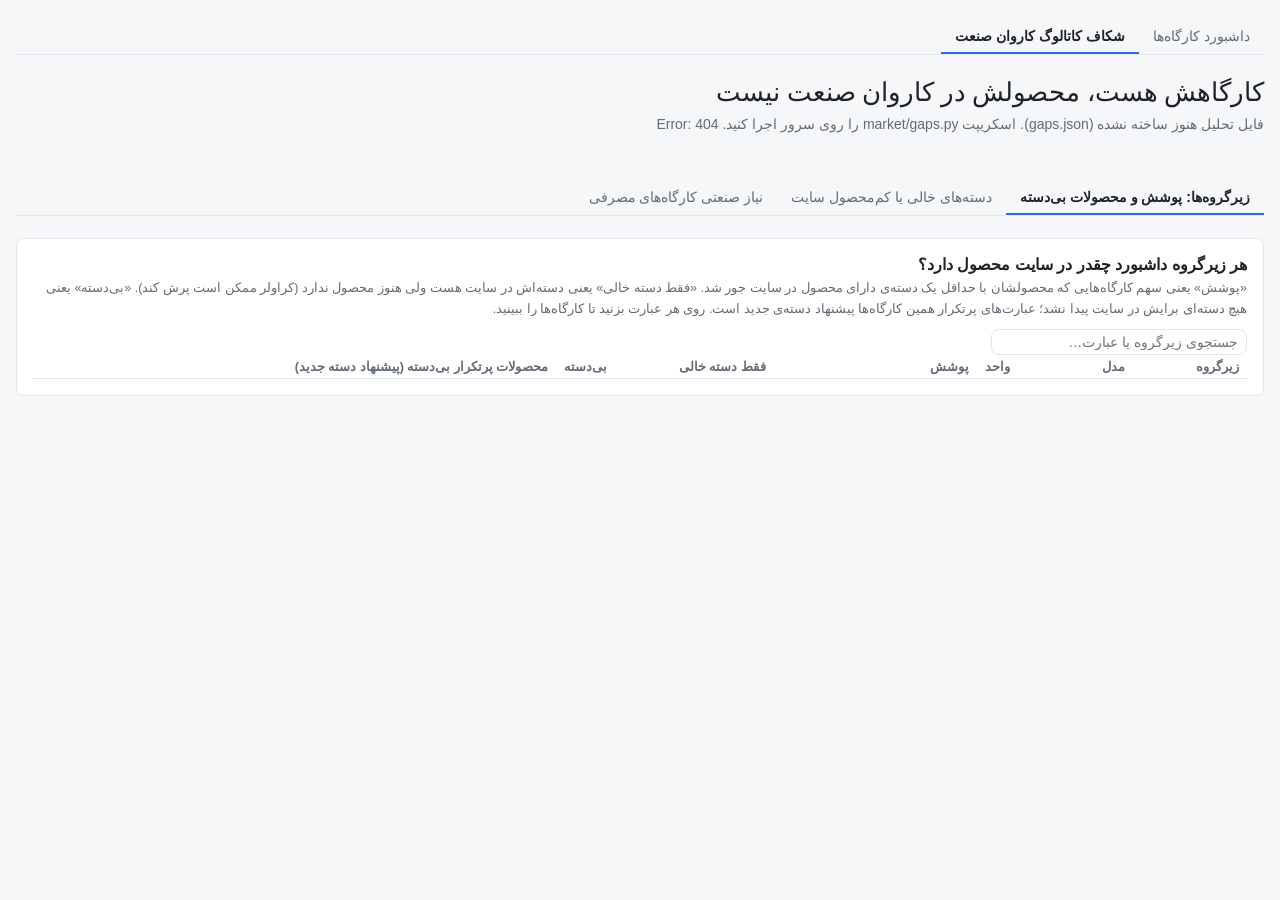
==== site/gaps.html @ afcc2cad "Add caravansanat catalog-gap analysis (gaps.py) and gaps tab Co-Authored-By: Claude Opus 5.5 <norepl" ====
<!DOCTYPE html>
<html lang="fa" dir="rtl">
<head>
<meta charset="utf-8">
<meta name="viewport" content="width=device-width, initial-scale=1">
<meta name="robots" content="noindex, nofollow">
<title>شکاف کاتالوگ کاروان صنعت</title>
<link rel="stylesheet" href="style.css">
</head>
<body>
<div id="dash-root">
<div class="wp" lang="fa">
  <nav class="tabs" aria-label="بخش‌ها">
    <a href="index.html">داشبورد کارگاه‌ها</a>
    <a href="gaps.html" class="on">شکاف کاتالوگ کاروان صنعت</a>
  </nav>

  <header>
    <h1>کارگاهش هست، محصولش در کاروان صنعت نیست</h1>
    <p class="lead" id="lead">در حال بارگذاری…</p>
  </header>

  <div class="tiles" id="tiles"></div>

  <nav class="tabs" id="subtabs">
    <button data-t="subs" class="on">زیرگروه‌ها: پوشش و محصولات بی‌دسته</button>
    <button data-t="cats">دسته‌های خالی یا کم‌محصول سایت</button>
    <button data-t="needs">نیاز صنعتی کارگاه‌های مصرفی</button>
  </nav>

  <section id="t-subs" class="card">
    <h2>هر زیرگروه داشبورد چقدر در سایت محصول دارد؟</h2>
    <p class="note">«پوشش» یعنی سهم کارگاه‌هایی که محصولشان با حداقل یک دسته‌ی دارای محصول در سایت جور شد. «فقط دسته خالی» یعنی دسته‌اش در سایت هست ولی هنوز محصول ندارد (کراولر ممکن است پرش کند). «بی‌دسته» یعنی هیچ دسته‌ای برایش در سایت پیدا نشد؛ عبارت‌های پرتکرار همین کارگاه‌ها پیشنهاد دسته‌ی جدید است. روی هر عبارت بزنید تا کارگاه‌ها را ببینید.</p>
    <div class="bar"><input type="search" id="q-subs" placeholder="جستجوی زیرگروه یا عبارت…"></div>
    <div class="tbox" style="max-height:none"><table><thead><tr>
      <th>زیرگروه</th><th class="hide-n">مدل</th><th class="num">واحد</th><th>پوشش</th><th class="num hide-n">فقط دسته خالی</th><th class="num">بی‌دسته</th><th>محصولات پرتکرار بی‌دسته (پیشنهاد دسته جدید)</th>
    </tr></thead><tbody id="b-subs"></tbody></table></div>
  </section>

  <section id="t-cats" class="card" hidden>
    <h2>دسته‌هایی که در سایت هست و کارگاه دارد</h2>
    <p class="note">امتیاز = تعداد کارگاه‌های جورشده (وزن‌دار با تناسب B2B) تقسیم بر ریشه‌ی تعداد محصول فعلی. دسته‌ی <span class="fj-tag gA">خالی</span> صفر محصول دارد، <span class="fj-tag gC">کم</span> زیر ۱۰ محصول و <span class="fj-tag gOK">دارد</span> ۱۰ یا بیشتر.</p>
    <div class="bar">
      <button class="fj-chip chip on" data-g="AC">خالی + کم</button>
      <button class="fj-chip chip" data-g="A">فقط خالی</button>
      <button class="fj-chip chip" data-g="C">فقط کم</button>
      <button class="fj-chip chip" data-g="OK">دارای محصول</button>
      <button class="fj-chip chip" data-g="ALL">همه</button>
      <input type="search" id="q-cats" placeholder="جستجوی دسته…">
    </div>
    <div class="tbox"><table><thead><tr>
      <th>دسته</th><th class="hide-n">مسیر</th><th class="num">محصول در سایت</th><th class="num">کارگاه</th><th class="num hide-n">استان</th><th class="hide-n">زیرگروه‌های اصلی</th><th class="num">امتیاز</th>
    </tr></thead><tbody id="b-cats"></tbody></table></div>
  </section>

  <section id="t-needs" class="card" hidden>
    <h2>کارگاه‌های عسل، خرما، آرایشی و … برای تولید چه می‌خرند؟</h2>
    <p class="note">برای هر گروه مصرفی، اقلام صنعتی موردنیازش را با دسته‌های سایت و با سازنده‌های همان قلم در داشبورد مقایسه کرده‌ایم. <span class="fj-tag gA">فرصت</span> یعنی سایت محصول ندارد ولی سازنده‌اش در داشبورد هست. روی هر ردیف بزنید تا سازنده‌ها را ببینید.</p>
    <div id="b-needs" class="grid"></div>
  </section>

  <section class="card" id="detail" hidden>
    <h2 id="d-title"></h2>
    <p class="note" id="d-note"></p>
    <div class="tbox"><table><thead><tr>
      <th>نام واحد</th><th>استان</th><th class="hide-n">شهرک</th><th>محصولات</th><th>موبایل</th><th class="hide-n">ثابت</th>
    </tr></thead><tbody id="d-body"></tbody></table></div>
  </section>

  <p class="note" id="foot"></p>
</div>
</div>
<script>
(function () {
  const $ = (s) => document.querySelector(s);
  const esc = (s) => String(s ?? '').replace(/[&<>"]/g, (c) => ({ '&': '&amp;', '<': '&lt;', '>': '&gt;', '"': '&quot;' }[c]));
  const fa = (n) => Number(n || 0).toLocaleString('fa-IR');
  let G = null, units = null, unitsP = null;

  const loadUnits = () => unitsP || (unitsP = Promise.all(['data/units_b2b.json', 'data/units_d2c.json']
    .map((f) => fetch(f, { cache: 'no-cache' }).then((r) => (r.ok ? r.json() : []))))
    .then(([a, b]) => { units = new Map(); for (const u of a.concat(b)) units.set(u.id, u); }));

  function showUnits(title, note, ids) {
    $('#detail').hidden = false;
    $('#d-title').textContent = title;
    $('#d-note').textContent = note;
    $('#d-body').innerHTML = '<tr><td colspan="6">در حال بارگذاری…</td></tr>';
    loadUnits().then(() => {
      const rows = ids.map((id) => units.get(id)).filter(Boolean);
      $('#d-body').innerHTML = rows.map((u) => `<tr><td>${esc(u.name)}</td><td>${esc(u.province)}</td><td class="hide-n">${esc(u.park)}</td><td>${esc(u.products)}</td><td dir="ltr">${esc(u.mobile)}</td><td class="hide-n" dir="ltr">${esc(u.landline)}</td></tr>`).join('')
        || '<tr><td colspan="6">موردی نیست</td></tr>';
      $('#detail').scrollIntoView({ behavior: 'smooth', block: 'start' });
    });
  }

  // ---- sub tabs
  document.querySelectorAll('#subtabs button').forEach((b) => b.addEventListener('click', () => {
    document.querySelectorAll('#subtabs button').forEach((x) => x.classList.toggle('on', x === b));
    ['subs', 'cats', 'needs'].forEach((t) => { $('#t-' + t).hidden = t !== b.dataset.t; });
    history.replaceState(null, '', '#' + b.dataset.t);
  }));

  function drawSubs() {
    const q = $('#q-subs').value.trim();
    const rows = G.subs.filter((s) => !q || s.sub.includes(q) || s.phrases.some((p) => p[0].includes(q)));
    $('#b-subs').innerHTML = rows.map((s, i) => `<tr>
      <td><b>${esc(s.sub)}</b></td><td class="hide-n muted">${esc(s.model)}</td><td class="num">${fa(s.units)}</td>
      <td><div class="covbar" title="${s.coverage}%"><i style="width:${s.coverage}%"></i></div><small>${fa(s.coverage)}٪</small></td>
      <td class="num hide-n">${fa(s.empty_only)}</td><td class="num">${fa(s.unmatched)}</td>
      <td>${s.phrases.map((p, j) => `<span class="ph" data-s="${G.subs.indexOf(s)}" data-p="${j}">${esc(p[0])} <small>${fa(p[1])}</small></span>`).join('')}</td></tr>`).join('');
  }
  $('#b-subs').addEventListener('click', (e) => {
    const ph = e.target.closest('.ph'); if (!ph) return;
    const s = G.subs[+ph.dataset.s], p = s.phrases[+ph.dataset.p];
    document.querySelectorAll('.ph.on').forEach((x) => x.classList.remove('on')); ph.classList.add('on');
    showUnits(`«${p[0]}» در ${s.sub}`, `${fa(p[1])} کارگاه این عبارت را در محصولاتشان دارند و دسته‌ای در سایت برایشان پیدا نشد (حداکثر ۴۰ نمونه، اول دارندگان موبایل).`, p[2]);
  });

  let gsel = 'AC';
  function drawCats() {
    const q = $('#q-cats').value.trim();
    const rows = G.cats.filter((c) => (gsel === 'ALL' || (gsel === 'AC' ? c.gap !== 'OK' : c.gap === gsel))
      && (!q || c.name.includes(q) || c.path.includes(q))).slice(0, 400);
    const tag = { A: '<span class="fj-tag gA">خالی</span>', C: '<span class="fj-tag gC">کم</span>', OK: '<span class="fj-tag gOK">دارد</span>' };
    $('#b-cats').innerHTML = rows.map((c) => `<tr class="click" data-id="${c.id}">
      <td><b>${esc(c.name)}</b> ${tag[c.gap]}</td><td class="hide-n muted">${esc(c.path)}</td><td class="num">${fa(c.count)}</td><td class="num">${fa(c.units)}</td>
      <td class="num hide-n">${fa(c.provinces)}</td><td class="hide-n muted">${c.subs.map((s) => `${esc(s[0])} (${fa(s[1])})`).join('، ')}</td><td class="num">${fa(c.score)}</td></tr>`).join('')
      || '<tr><td colspan="7">موردی نیست</td></tr>';
  }
  document.querySelectorAll('[data-g]').forEach((b) => b.addEventListener('click', () => {
    gsel = b.dataset.g; document.querySelectorAll('[data-g]').forEach((x) => x.classList.toggle('on', x === b)); drawCats();
  }));
  $('#b-cats').addEventListener('click', (e) => {
    const tr = e.target.closest('tr[data-id]'); if (!tr) return;
    const c = G.cats.find((x) => x.id === +tr.dataset.id);
    document.querySelectorAll('#b-cats tr.on').forEach((x) => x.classList.remove('on')); tr.classList.add('on');
    showUnits(`کارگاه‌های دسته «${c.name}»`, `${fa(c.units)} کارگاه، ${fa(c.count)} محصول در سایت. مسیر: ${c.path || '—'} (حداکثر ۶۰ نمونه).`, c.ids);
  });

  function drawNeeds() {
    $('#b-needs').innerHTML = G.needs.map((g, gi) => `<div class="card"><h2>${esc(g.sub)} <small class="muted">${fa(g.workshops)} کارگاه</small></h2>
      <table><thead><tr><th>قلم موردنیاز</th><th>در سایت</th><th class="num">سازنده در داشبورد</th></tr></thead><tbody>
      ${g.needs.map((n, ni) => {
        const opp = n.site_products === 0 && n.suppliers > 0;
        return `<tr class="click" data-g="${gi}" data-n="${ni}"><td><b>${esc(n.need)}</b> ${opp ? '<span class="fj-tag gA">فرصت</span>' : ''}</td>
        <td class="muted">${n.site_products ? fa(n.site_products) + ' محصول — ' + esc(n.cat_names.join('، ')) : 'ندارد'}</td><td class="num">${fa(n.suppliers)}</td></tr>`;
      }).join('')}</tbody></table></div>`).join('');
  }
  $('#b-needs').addEventListener('click', (e) => {
    const tr = e.target.closest('tr[data-n]'); if (!tr) return;
    const g = G.needs[+tr.dataset.g], n = g.needs[+tr.dataset.n];
    showUnits(`سازنده‌های «${n.need}» (برای ${g.sub})`, `${fa(n.suppliers)} واحد B2B در داشبورد این قلم را می‌سازند (حداکثر ۴۰ نمونه).`, n.ids);
  });

  $('#q-subs').addEventListener('input', drawSubs);
  $('#q-cats').addEventListener('input', drawCats);

  fetch('data/gaps.json', { cache: 'no-cache' }).then((r) => { if (!r.ok) throw new Error(r.status); return r.json(); }).then((g) => {
    G = g; const s = g.summary;
    const cov = s.units_in_scope ? Math.round(100 * s.units_covered / s.units_in_scope) : 0;
    $('#lead').innerHTML = `سایت <b>${fa(s.categories)}</b> دسته دارد که <b>${fa(s.categories_with_products)}</b> تایش محصول دارد. از <b>${fa(s.units_in_scope)}</b> کارگاه داشبورد، فقط <b>${fa(cov)}٪</b> با دسته‌ای که محصول دارد جور می‌شوند؛ بقیه یا دسته‌شان خالی است یا اصلاً دسته‌ای ندارند.`;
    const tiles = [['دسته‌های سایت', s.categories], ['دسته‌ی دارای محصول', s.categories_with_products], ['کارگاه در محدوده', s.units_in_scope],
      ['کارگاه با محصول در سایت', s.units_covered], ['دسته‌ی خالی با کارگاه', s.gap_A], ['دسته‌ی کم‌محصول با کارگاه', s.gap_C]];
    $('#tiles').innerHTML = tiles.map(([l, v]) => `<div class="tile"><div class="lbl">${l}</div><div class="val">${fa(v)}</div></div>`).join('');
    $('#foot').textContent = `به‌روزرسانی: ${new Date(s.generated).toLocaleString('fa-IR')} — تطبیق با نام دسته و متن «محصولات» پروانه‌ی بهره‌برداری است و تقریبی است؛ برای اجرا، نمونه‌ها را چک کنید. خارج از محدوده‌ها حذف شده‌اند.`;
    drawSubs(); drawCats(); drawNeeds();
    const t = location.hash.slice(1); if (['cats', 'needs'].includes(t)) document.querySelector(`#subtabs [data-t="${t}"]`).click();
  }).catch((e) => { $('#lead').textContent = 'فایل تحلیل هنوز ساخته نشده (gaps.json). اسکریپت market/gaps.py را روی سرور اجرا کنید. ' + e; });
})();
</script>
</body>
</html>
---- site/style.css ----
:root {
  --color-fg: #1f2328; --color-fg-muted: #636c76; --color-bg: #f6f7f9; --color-panel: #ffffff; --color-border-line: #e3e6ea;
  --color-ok: #1a7f37; --color-warn: #9a6700; --color-bad: #cf222e;
  --font-anthropic-sans: Vazirmatn, Tahoma, sans-serif; --font-anthropic-serif: Vazirmatn, Tahoma, serif;
  --cds-font-size-caption: 12.5px; --cds-font-size-body: 14px; --cds-font-size-heading: 16px; --cds-font-size-title: 26px; --cds-font-weight-medium: 600;
  --cds-gap-xs: 4px; --cds-gap-sm: 8px; --cds-gap-md: 14px; --cds-gap-lg: 22px; --cds-pad-xs: 4px; --cds-pad-sm: 8px; --cds-pad-lg: 16px; --cds-radius: 8px;
  --cds-surface-popover: #ffffff; --cds-border: #d0d7de; --cds-shadow-popover: 0 4px 14px rgba(0,0,0,.12); --cds-text-secondary: #636c76;
  --cds-chart-grid: #eceff2; --cds-chart-muted: #c3cad3; --cds-dur-slow: .3s;
}
@media (prefers-color-scheme: dark) { :root {
  --color-fg: #e6edf3; --color-fg-muted: #9198a1; --color-bg: #0d1117; --color-panel: #161b22; --color-border-line: #30363d;
  --cds-surface-popover: #1c2129; --cds-border: #3d444d; --cds-text-secondary: #9198a1; --cds-chart-grid: #222831; --cds-chart-muted: #3d4651;
} }
html, body { margin: 0; background: var(--color-bg); }
#dash-root { max-width: 1280px; margin: 0 auto; padding: 20px 16px 40px; }


.wp { direction: rtl; font-family: var(--font-anthropic-sans), Tahoma, sans-serif; color: var(--color-fg); display: flex; flex-direction: column; gap: var(--cds-gap-lg); }
.wp h1 { font-family: var(--font-anthropic-serif), Tahoma, serif; font-weight: 400; font-size: var(--cds-font-size-title); margin: 0; }
.wp h2 { font-size: var(--cds-font-size-heading); font-weight: var(--cds-font-weight-medium); margin: 0 0 var(--cds-gap-xs); }
.wp .lead { color: var(--color-fg-muted); margin: var(--cds-gap-xs) 0 0; font-size: var(--cds-font-size-body); line-height: 1.8; }
.wp .lead b { color: var(--color-fg); font-weight: 600; }
.wp .note { color: var(--color-fg-muted); font-size: var(--cds-font-size-caption); margin: 0 0 var(--cds-gap-sm); line-height: 1.7; }
.wp .bar { display: flex; flex-wrap: wrap; gap: var(--cds-gap-sm); align-items: center; }
.wp select, .wp input[type=search], .wp button { font: inherit; font-size: var(--cds-font-size-body); color: var(--color-fg); background: var(--color-panel); border: 1px solid var(--color-border-line); border-radius: var(--cds-radius); padding: var(--cds-pad-xs) var(--cds-pad-sm); }
.wp button { cursor: pointer; }
.wp input[type=search] { min-width: min(100%, 16rem); }
.wp .tiles { display: grid; grid-template-columns: repeat(auto-fit, minmax(min(100%, 10rem), 1fr)); gap: var(--cds-gap-md); }
.wp .tile, .wp .card { background: var(--color-panel); border: 1px solid var(--color-border-line); border-radius: var(--cds-radius); padding: var(--cds-pad-lg); min-width: 0; }
.wp .tile .lbl { color: var(--color-fg-muted); font-size: var(--cds-font-size-caption); }
.wp .tile .val { font-family: var(--font-anthropic-serif), Tahoma, serif; font-weight: 400; font-size: var(--cds-font-size-title); font-variant-numeric: tabular-nums; margin-top: var(--cds-gap-xs); }
.wp .grid { display: grid; grid-template-columns: repeat(auto-fit, minmax(min(100%, 24rem), 1fr)); gap: var(--cds-gap-md); }
.wp .chart { position: relative; min-height: 260px; }
.wp .chart svg { display: block; }
.wp .tip { position: absolute; pointer-events: none; background: var(--cds-surface-popover); border: 1px solid var(--cds-border); border-radius: var(--cds-radius); box-shadow: var(--cds-shadow-popover); padding: var(--cds-pad-xs) var(--cds-pad-sm); font-size: var(--cds-font-size-caption); max-width: 16rem; line-height: 1.6; }
.wp .tip .t { color: var(--cds-text-secondary); }
.wp .tbox { max-height: 30rem; overflow: auto; }
.wp table { width: 100%; border-collapse: collapse; font-size: var(--cds-font-size-caption); font-variant-numeric: tabular-nums; }
.wp th { position: sticky; top: 0; background: var(--color-panel); text-align: right; font-weight: var(--cds-font-weight-medium); color: var(--color-fg-muted); padding: var(--cds-pad-xs) var(--cds-pad-sm); border-bottom: 1px solid var(--color-border-line); white-space: nowrap; }
.wp th button { all: unset; cursor: pointer; }
.wp td { padding: var(--cds-pad-xs) var(--cds-pad-sm); border-bottom: 1px solid var(--color-border-line); vertical-align: top; }
.wp tbody tr.click { cursor: pointer; }
.wp tbody tr.click:hover, .wp tbody tr.on { background: color-mix(in srgb, var(--color-fg) 6%, transparent); }
.wp .num { text-align: left; }
.wp .pill { display: inline-block; min-width: 1.4rem; text-align: center; border-radius: var(--cds-radius); padding: 0 var(--cds-pad-xs); }
.wp .angle { font-size: var(--cds-font-size-body); line-height: 1.8; margin: 0 0 var(--cds-gap-md); }
.wp .chip { background: var(--color-bg); }
@media (max-width: 40rem) { .wp .hide-n { display: none; } }
.wp .th-grid { display: grid; grid-template-columns: repeat(auto-fill, minmax(min(100%, 13rem), 1fr)); gap: var(--cds-gap-sm); }
.wp .th-card { all: unset; box-sizing: border-box; cursor: pointer; border: 1px solid var(--color-border-line); border-radius: var(--cds-radius); padding: var(--cds-pad-sm) var(--cds-pad-lg); background: var(--color-bg); display: flex; flex-direction: column; gap: 2px; }
.wp .th-card:hover { border-color: #2f6fdb; }
.wp .th-card.on { border-color: #2f6fdb; box-shadow: inset 0 0 0 1px #2f6fdb; }
.wp .th-card b { font-size: var(--cds-font-size-body); }
.wp .th-card span { color: var(--color-fg-muted); font-size: var(--cds-font-size-caption); font-variant-numeric: tabular-nums; }
.wp .th-detail { margin-top: var(--cds-gap-lg); }
.wp .fj-chip { cursor: pointer; font-size: var(--cds-font-size-caption); padding: 2px var(--cds-pad-sm); border-radius: 999px; }
.wp .fj-chip.on { border-color: #2f6fdb; box-shadow: inset 0 0 0 1px #2f6fdb; }
.wp .fj-tag { display: inline-block; white-space: nowrap; border-radius: 999px; padding: 0 8px; font-size: var(--cds-font-size-caption); }
.wp .fj-b { background: color-mix(in srgb, #3a9d5d 18%, transparent); }
.wp .fj-m { background: color-mix(in srgb, #c4a72f 22%, transparent); }
.wp .fj-s { background: color-mix(in srgb, #cf222e 16%, transparent); }
.wp .fj-n { background: color-mix(in srgb, #8a8a8a 22%, transparent); }
.wp .fj-u { background: color-mix(in srgb, #8a8a8a 8%, transparent); }
.wp .fj-list { display: flex; flex-wrap: wrap; gap: 6px; padding: 4px 0; }
.wp .fj-co { border: 1px solid var(--color-border-line); border-radius: var(--cds-radius); padding: 2px 8px; font-size: var(--cds-font-size-caption); direction: ltr; }
.wp a { color: #2f6fdb; }
.wp .mk-bar { height: 4px; border-radius: 2px; background: #2f6fdb; margin-top: 3px; }
.wp .mk-idx { font-weight: 600; }
[data-dash-source-state=empty] { color: transparent; }
[data-dash-source-state=refreshing] { opacity: .5; transition: opacity var(--cds-dur-slow); }

.wp .tabs { display: flex; gap: 0; border-bottom: 1px solid var(--color-border-line); flex-wrap: wrap; }
.wp .tabs a, .wp .tabs button { all: unset; cursor: pointer; padding: 8px 14px; font-size: var(--cds-font-size-body); color: var(--color-fg-muted); border-bottom: 2px solid transparent; }
.wp .tabs a.on, .wp .tabs button.on { color: var(--color-fg); border-bottom-color: #2f6fdb; font-weight: 600; }
.wp .covbar { height: 6px; border-radius: 3px; background: var(--cds-chart-grid); overflow: hidden; min-width: 5rem; }
.wp .covbar i { display: block; height: 100%; background: #3a9d5d; }
.wp .ph { display: inline-block; cursor: pointer; border: 1px solid var(--color-border-line); border-radius: 999px; padding: 1px 9px; margin: 2px; font-size: var(--cds-font-size-caption); background: var(--color-bg); }
.wp .ph:hover, .wp .ph.on { border-color: #2f6fdb; }
.wp .ph small { color: var(--color-fg-muted); }
.wp .gA { background: color-mix(in srgb, #cf222e 16%, transparent); }
.wp .gC { background: color-mix(in srgb, #c4a72f 24%, transparent); }
.wp .gOK { background: color-mix(in srgb, #3a9d5d 18%, transparent); }
.wp .muted { color: var(--color-fg-muted); }
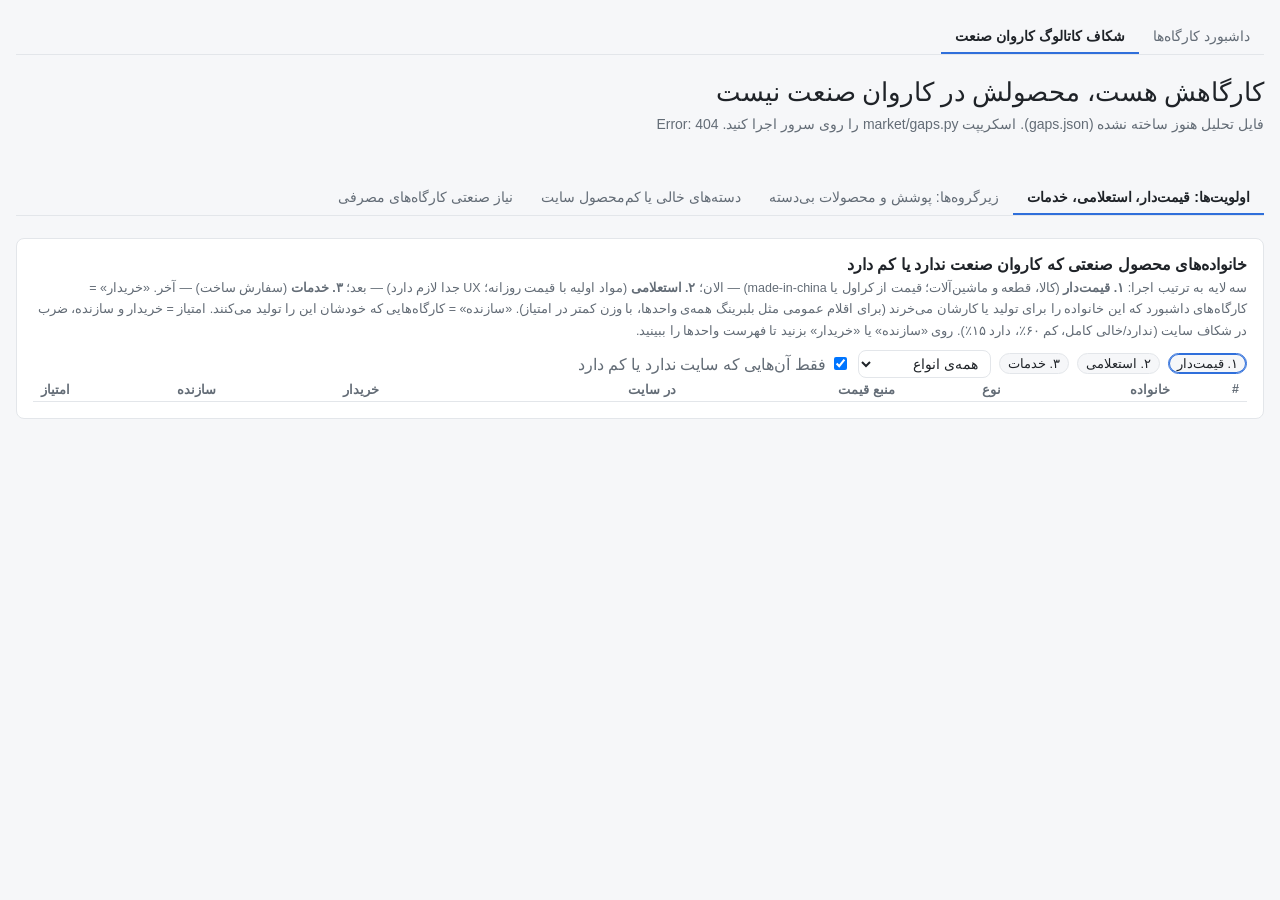
==== commit f5a01310: "gaps: layered product families (priced / inquiry / service) with priorities tab Co-Authored-By: Clau" ====
--- a/site/gaps.html
+++ b/site/gaps.html
@@ -23,12 +23,28 @@
   <div class="tiles" id="tiles"></div>
 
   <nav class="tabs" id="subtabs">
-    <button data-t="subs" class="on">زیرگروه‌ها: پوشش و محصولات بی‌دسته</button>
+    <button data-t="fams" class="on">اولویت‌ها: قیمت‌دار، استعلامی، خدمات</button>
+    <button data-t="subs">زیرگروه‌ها: پوشش و محصولات بی‌دسته</button>
     <button data-t="cats">دسته‌های خالی یا کم‌محصول سایت</button>
     <button data-t="needs">نیاز صنعتی کارگاه‌های مصرفی</button>
   </nav>
 
-  <section id="t-subs" class="card">
+  <section id="t-fams" class="card">
+    <h2>خانواده‌های محصول صنعتی که کاروان صنعت ندارد یا کم دارد</h2>
+    <p class="note">سه لایه به ترتیب اجرا: <b>۱. قیمت‌دار</b> (کالا، قطعه و ماشین‌آلات؛ قیمت از کراول یا made-in-china) — الان؛ <b>۲. استعلامی</b> (مواد اولیه با قیمت روزانه؛ UX جدا لازم دارد) — بعد؛ <b>۳. خدمات</b> (سفارش ساخت) — آخر. «خریدار» = کارگاه‌های داشبورد که این خانواده را برای تولید یا کارشان می‌خرند (برای اقلام عمومی مثل بلبرینگ همه‌ی واحدها، با وزن کمتر در امتیاز). «سازنده» = کارگاه‌هایی که خودشان این را تولید می‌کنند. امتیاز = خریدار و سازنده، ضرب در شکاف سایت (ندارد/خالی کامل، کم ۶۰٪، دارد ۱۵٪). روی «سازنده» یا «خریدار» بزنید تا فهرست واحدها را ببینید.</p>
+    <div class="bar">
+      <button class="fj-chip chip on" data-l="1">۱. قیمت‌دار</button>
+      <button class="fj-chip chip" data-l="2">۲. استعلامی</button>
+      <button class="fj-chip chip" data-l="3">۳. خدمات</button>
+      <select id="f-kind" aria-label="نوع"><option value="">همه‌ی انواع</option><option>ماشین‌آلات</option><option>قطعه و مصرفی</option><option>کالا</option></select>
+      <label class="muted"><input type="checkbox" id="f-gap" checked> فقط آن‌هایی که سایت ندارد یا کم دارد</label>
+    </div>
+    <div class="tbox" style="max-height:none"><table><thead><tr>
+      <th>#</th><th>خانواده</th><th class="hide-n">نوع</th><th class="hide-n">منبع قیمت</th><th>در سایت</th><th class="num">خریدار</th><th class="num">سازنده</th><th class="num">امتیاز</th>
+    </tr></thead><tbody id="b-fams"></tbody></table></div>
+  </section>
+
+  <section id="t-subs" class="card" hidden>
     <h2>هر زیرگروه داشبورد چقدر در سایت محصول دارد؟</h2>
     <p class="note">«پوشش» یعنی سهم کارگاه‌هایی که محصولشان با حداقل یک دسته‌ی دارای محصول در سایت جور شد. «فقط دسته خالی» یعنی دسته‌اش در سایت هست ولی هنوز محصول ندارد (کراولر ممکن است پرش کند). «بی‌دسته» یعنی هیچ دسته‌ای برایش در سایت پیدا نشد؛ عبارت‌های پرتکرار همین کارگاه‌ها پیشنهاد دسته‌ی جدید است. روی هر عبارت بزنید تا کارگاه‌ها را ببینید.</p>
     <div class="bar"><input type="search" id="q-subs" placeholder="جستجوی زیرگروه یا عبارت…"></div>
@@ -97,7 +113,7 @@
   // ---- sub tabs
   document.querySelectorAll('#subtabs button').forEach((b) => b.addEventListener('click', () => {
     document.querySelectorAll('#subtabs button').forEach((x) => x.classList.toggle('on', x === b));
-    ['subs', 'cats', 'needs'].forEach((t) => { $('#t-' + t).hidden = t !== b.dataset.t; });
+    ['fams', 'subs', 'cats', 'needs'].forEach((t) => { $('#t-' + t).hidden = t !== b.dataset.t; });
     history.replaceState(null, '', '#' + b.dataset.t);
   }));
 
@@ -115,6 +131,31 @@
     const s = G.subs[+ph.dataset.s], p = s.phrases[+ph.dataset.p];
     document.querySelectorAll('.ph.on').forEach((x) => x.classList.remove('on')); ph.classList.add('on');
     showUnits(`«${p[0]}» در ${s.sub}`, `${fa(p[1])} کارگاه این عبارت را در محصولاتشان دارند و دسته‌ای در سایت برایشان پیدا نشد (حداکثر ۴۰ نمونه، اول دارندگان موبایل).`, p[2]);
+  });
+
+
+  let lsel = '1';
+  const ST = { none: '<span class="fj-tag gA">ندارد</span>', empty: '<span class="fj-tag gA">دسته خالی</span>', thin: '<span class="fj-tag gC">کم</span>', ok: '<span class="fj-tag gOK">دارد</span>' };
+  function drawFams() {
+    const kind = $('#f-kind').value, gapOnly = $('#f-gap').checked;
+    const rows = (G.families || []).filter((f) => String(f.layer) === lsel && (!kind || f.kind === kind) && (!gapOnly || f.status !== 'ok'));
+    $('#b-fams').innerHTML = rows.map((f, i) => {
+      const k = G.families.indexOf(f);
+      return `<tr><td class="num muted">${fa(i + 1)}</td><td><b>${esc(f.name)}</b></td><td class="hide-n muted">${esc(f.kind)}</td><td class="hide-n muted">${esc(f.price)}</td>
+      <td>${ST[f.status]} ${f.site_max ? '<small class="muted">تا ' + fa(f.site_max) + ' محصول — ' + esc(f.cat_names.slice(0, 3).join('، ')) + '</small>' : ''}</td>
+      <td class="num"><span class="ph" data-f="${k}" data-w="b" title="${esc(f.buyer_subs.map((x) => x[0] + ' ' + x[1]).join('، '))}">${f.buyers_all ? 'همه' : fa(f.buyers)}</span></td>
+      <td class="num"><span class="ph" data-f="${k}" data-w="s">${fa(f.supply)}</span></td><td class="num"><b>${fa(f.score)}</b></td></tr>`;
+    }).join('') || '<tr><td colspan="8">موردی نیست</td></tr>';
+  }
+  document.querySelectorAll('[data-l]').forEach((b) => b.addEventListener('click', () => {
+    lsel = b.dataset.l; document.querySelectorAll('[data-l]').forEach((x) => x.classList.toggle('on', x === b)); drawFams();
+  }));
+  $('#f-kind').addEventListener('change', drawFams); $('#f-gap').addEventListener('change', drawFams);
+  $('#b-fams').addEventListener('click', (e) => {
+    const ph = e.target.closest('.ph[data-f]'); if (!ph) return;
+    const f = G.families[+ph.dataset.f];
+    if (ph.dataset.w === 's') showUnits(`سازنده‌های «${f.name}»`, `${fa(f.supply)} واحد در داشبورد این خانواده را تولید می‌کنند (حداکثر ۴۰ نمونه).`, f.sup_ids);
+    else showUnits(`نمونه خریدارهای «${f.name}»`, `خریدارها: ${f.buyer_subs.map((x) => x[0] + ' (' + fa(x[1]) + ')').join('، ')} — ۴۰ نمونه.`, f.buy_ids);
   });
 
   let gsel = 'AC';
@@ -164,8 +205,8 @@
       ['کارگاه با محصول در سایت', s.units_covered], ['دسته‌ی خالی با کارگاه', s.gap_A], ['دسته‌ی کم‌محصول با کارگاه', s.gap_C]];
     $('#tiles').innerHTML = tiles.map(([l, v]) => `<div class="tile"><div class="lbl">${l}</div><div class="val">${fa(v)}</div></div>`).join('');
     $('#foot').textContent = `به‌روزرسانی: ${new Date(s.generated).toLocaleString('fa-IR')} — تطبیق با نام دسته و متن «محصولات» پروانه‌ی بهره‌برداری است و تقریبی است؛ برای اجرا، نمونه‌ها را چک کنید. خارج از محدوده‌ها حذف شده‌اند.`;
-    drawSubs(); drawCats(); drawNeeds();
-    const t = location.hash.slice(1); if (['cats', 'needs'].includes(t)) document.querySelector(`#subtabs [data-t="${t}"]`).click();
+    drawFams(); drawSubs(); drawCats(); drawNeeds();
+    const t = location.hash.slice(1); if (['subs', 'cats', 'needs'].includes(t)) document.querySelector(`#subtabs [data-t="${t}"]`).click();
   }).catch((e) => { $('#lead').textContent = 'فایل تحلیل هنوز ساخته نشده (gaps.json). اسکریپت market/gaps.py را روی سرور اجرا کنید. ' + e; });
 })();
 </script>
